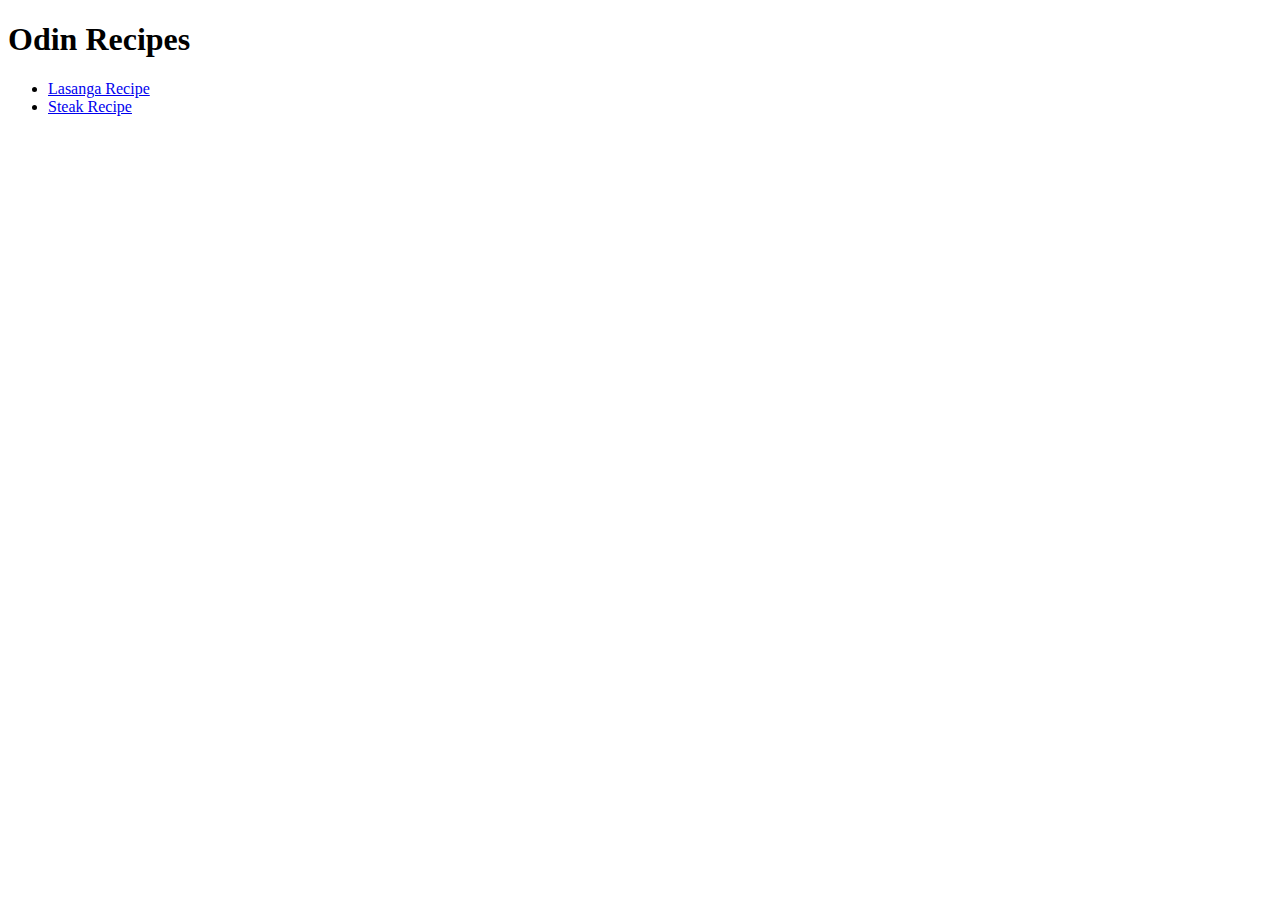
==== index.html @ 4da7d175 "FRist commit" ====
<!DOCTYPE html>
<html lang="en">
    <head>
        <meta charset="UTF-8">
        <title>Odin Recipes</title>
    </head>

    <h1>Odin Recipes</h1>
    <ul>
            <li><a href="file:///home/loay/odin-recipe/lasanga.html">Lasanga Recipe</a></li>
            <li><a href="file:///home/loay/odin-recipe/steak.html">Steak Recipe</a></li>
    </ul>
        
       
   
 
    

    
    </html>
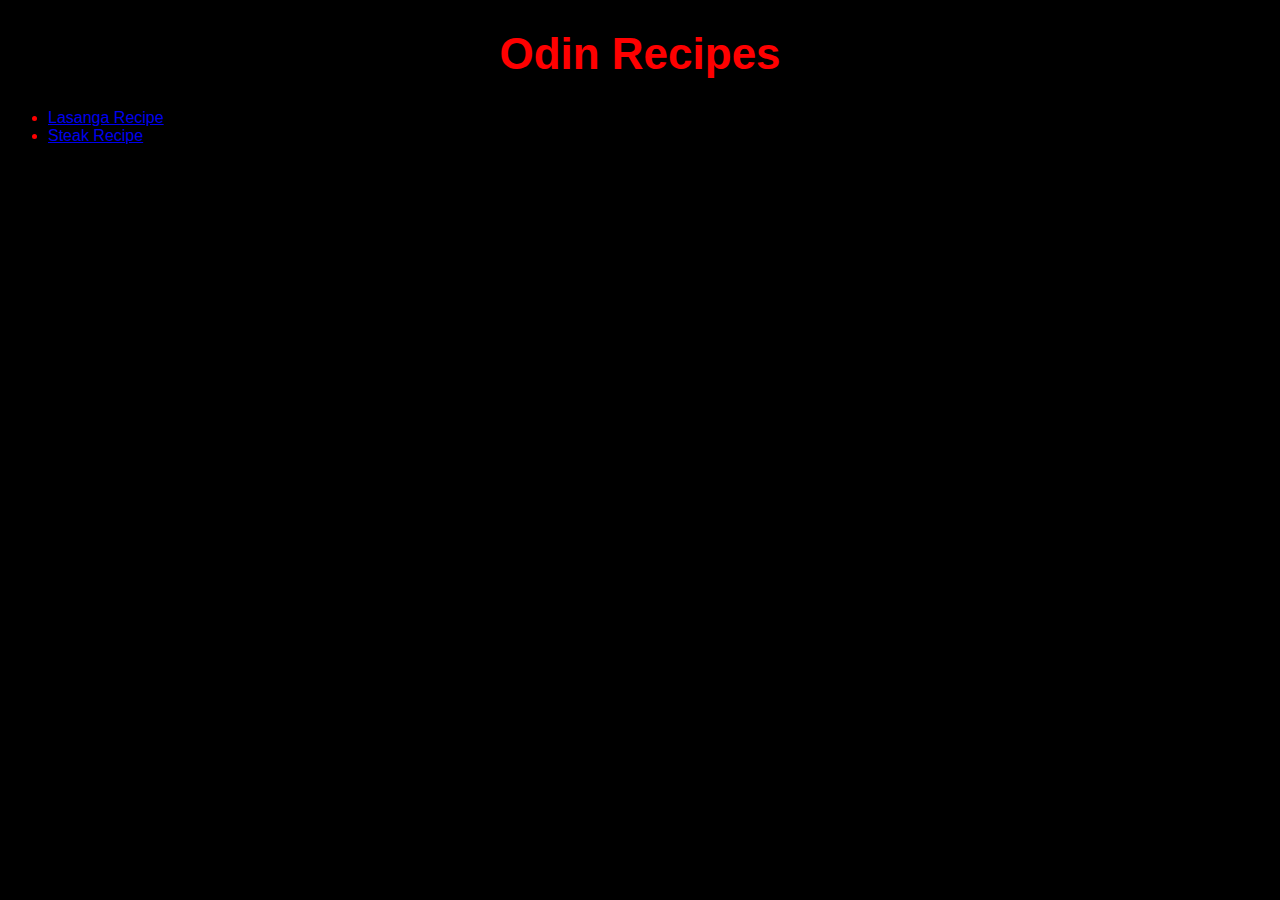
==== commit f39d580a: "new ubdate" ====
--- a/index.html
+++ b/index.html
@@ -3,18 +3,16 @@
     <head>
         <meta charset="UTF-8">
         <title>Odin Recipes</title>
+        <link rel="stylesheet" href="style1.css">
     </head>
-
-    <h1>Odin Recipes</h1>
+            <body>
+                
+                
+   <div class="main"><h1>Odin Recipes</h1></div>
     <ul>
-            <li><a href="file:///home/loay/odin-recipe/lasanga.html">Lasanga Recipe</a></li>
-            <li><a href="file:///home/loay/odin-recipe/steak.html">Steak Recipe</a></li>
+            <div class="xxx"><li><a href="file:///home/loay/odin-recipe/lasanga.html">Lasanga Recipe</a></li></div>
+           <div class="xxx"> <li><a href="file:///home/loay/odin-recipe/steak.html">Steak Recipe</a></li></div>
     </ul>
         
-       
-   
- 
-    
-
-    
+</body>
     </html>--- a/style1.css
+++ b/style1.css
@@ -0,0 +1,17 @@
+body {
+    font-family:Arial, Helvetica, sans-serif;
+background-color: rgb(0, 0, 0);
+}
+
+.main {color: rgb(255, 0, 0);
+font-size: 22px;
+text-align: center;
+font-weight: bold;
+}
+
+.xxx {
+    color: rgb(255, 0, 0);
+}
+
+
+
